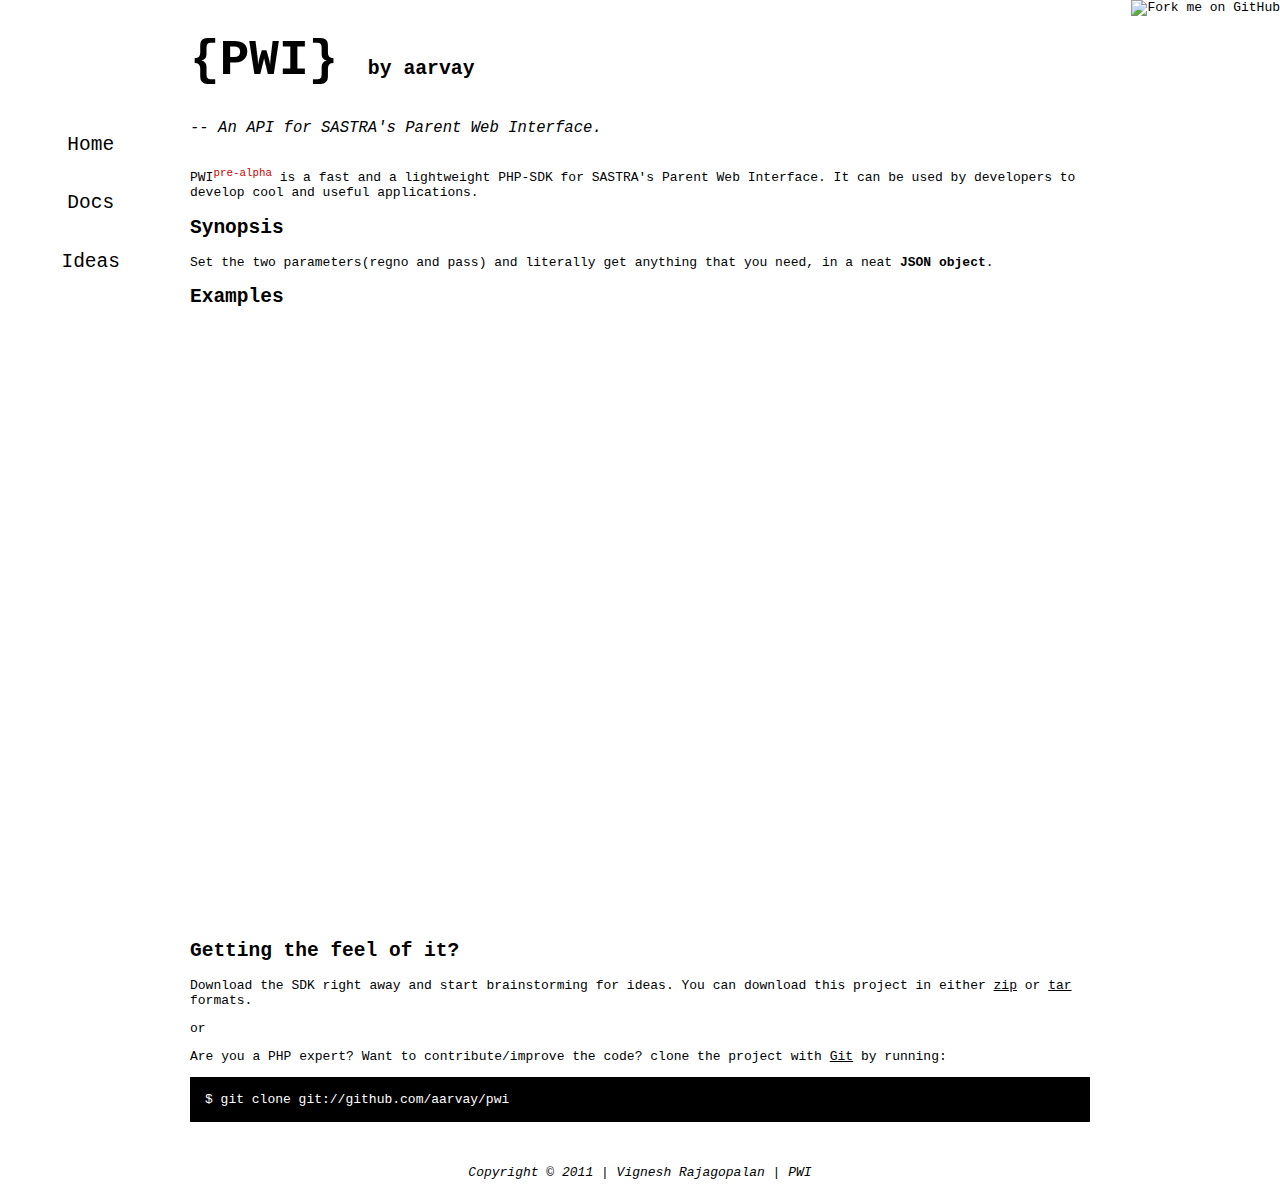
==== pwi/index.html @ 6485522a "first commit" ====
<!DOCTYPE html>
<html>
<head>
  <meta charset='utf-8'>
  <meta property="og:title" content="PWI - An API for SASTRA's Parent Web Interface"/>
  <meta property="og:type" content="software"/>
  <meta property="og:url" content="http://www.aarvay.in/pwi"/>
  <meta property="og:image" content="http://www.aarvay.in/pwi/images/pwi.jpg"/>
  <meta property="og:site_name" content="Aarvay"/>
  <meta property="fb:admins" content="1379469119"/>
  <meta property="og:description"
        content="PWI is a fast and a lightweight PHP-SDK for SASTRA's Parent Web Interface. 
                 It can be used by developers to develop cool and useful applications."/>
                 
  <title>PWI - An API for SASTRA's Parent Web Interface</title>
  <link rel="stylesheet" type="text/css" href="style.css" media="screen" />	
	<script type="text/javascript" src="https://apis.google.com/js/plusone.js"></script>
	<script type="text/javascript">

		var _gaq = _gaq || [];
		_gaq.push(['_setAccount', 'UA-24115030-2']);
		_gaq.push(['_trackPageview']);

		(function() {
		  var ga = document.createElement('script'); ga.type = 'text/javascript'; ga.async = true;
		  ga.src = ('https:' == document.location.protocol ? 'https://ssl' : 'http://www') + '.google-analytics.com/ga.js';
		  var s = document.getElementsByTagName('script')[0]; s.parentNode.insertBefore(ga, s);
		})();

	</script>
</head>

<body>
  <a href="http://github.com/aarvay/pwi"><img style="position: absolute; top: 0; right: 0; border: 0;" src="http://s3.amazonaws.com/github/ribbons/forkme_right_darkblue_121621.png" alt="Fork me on GitHub" /></a>
  
	<div id="nav">	
		<ul>
			<li><a href="#">Home</a></li>
			<li><a href="/pwi/docs/">Docs</a></li>
			<li><a href="/pwi/ideas/">Ideas</a></li>
		</ul>
	</div>
	
  <div id="container">

		<div class="download">
			<div id="fb-root"></div><script src="http://connect.facebook.net/en_US/all.js#appId=171244152941558&amp;xfbml=1"></script><fb:like href="http://aarvay.in/pwi/" send="false" layout="box_count" width="50" show_faces="false" font="arial"></fb:like><div class="plus"><g:plusone id="plusone" size="tall" href="www.aarvay.in/pwi"></g:plusone></div>
    </div>

    <h1><a href="#">{PWI}</a>
      <span class="small">by <a href="../">aarvay</a></span></h1>

    <div class="description">
      -- An API for SASTRA's Parent Web Interface.
    </div>

    <p>PWI<sup>pre-alpha</sup> is a fast and a lightweight PHP-SDK for SASTRA's Parent Web Interface. It can be used by developers to develop cool and useful applications.</p>

<h2>Synopsis</h2>
<p>Set the two parameters(regno and pass) and literally get anything that you need, in a neat <strong>JSON object</strong>.</p>
<h2>Examples</h2>
<p>
  <div class="sourcecode"><script src="https://gist.github.com/1070300.js?file=ex01.php"></script></div>
  <div class="output"><script src="https://gist.github.com/1070342.js?file=gistfile1.txt"></script></div>
  <div class="sourcecode"><script src="https://gist.github.com/1071313.js?file=ex02.php"></script></div>
  <div class="output"><script src="https://gist.github.com/1071319.js?file=gistfile1.txt"></script></div>
  <div class="clear"></div>
</p>
    <h2>Getting the feel of it?</h2>
    <p>
    	Download the SDK right away and start brainstorming for ideas.
      You can download this project in either
      <a href="http://github.com/aarvay/pwi/zipball/master">zip</a> or
      <a href="http://github.com/aarvay/pwi/tarball/master">tar</a> formats.
    </p>
    or
    <p>Are you a PHP expert? Want to contribute/improve the code? clone the project with <a href="http://git-scm.com">Git</a>
      by running:
      <pre class = "bash">$ git clone git://github.com/aarvay/pwi</pre>
    </p>

    <div class="footer">
      Copyright &copy; 2011 | Vignesh Rajagopalan | PWI
    </div>

  </div>
</body>
</html>
---- pwi/style.css ----
body {
	margin-top: 1.0em;
  font-family: monospace;
  color: #000000;
}

#container {
  margin: 0 auto;
  width: 900px;
}

#nav {
	float: left;
	width: 10%;
	padding: 1em;
	margin-top: 5%;
	font-size: 1.5em;
}

#nav ul {
	margin: 0em;
	padding: 0em;
	list-style: none;
	text-align: center;
	line-height: 3em;
}

#nav a {
	text-decoration: none;
}

h1 { 
	font-size: 3.8em;  
	margin-bottom: 3px; 
}

h1 .small { 
	font-size: 0.4em; 
}

h1 a { 
	text-decoration: none 
}

h2 { 
	font-size: 1.5em;
}

h3 { 
	text-align: center; 
}

a {
	color: #000000;
}

a:hover { 
	text-decoration: none;
	background-color: #000000;
	color: #FFFFFF; 
}

a.no:hover {
	text-decoration: none;
	background-color: #FFFFFF;
	color: #000000;	
}

p sup {
	color: #C00;
}

.description { 
	font-size: 1.2em; 
	margin-bottom: 30px;
	margin-top: 30px; 
	font-style: italic;
}

.download { 
	float: right;
	line-height: 3em;
}

.sourcecode {
	float: left;
	width: 390px;
	height: 300px;
}

.output {
	float: right;
	width: 500px;
	height: 300px;
}

.plus {
	margin-top: 3px;
}

pre.bash { 
	background: #000; 
	color: #fff; 
	padding: 15px;
}

hr { 
	border: 0; 
	width: 80%; 
	border-bottom: 
	1px solid #aaa
}

.footer {
	text-align:center; 
	padding-top:30px; 
	font-style: italic; 
}

.clear {
  clear: both;
  height: 0;
  overflow: hidden;
}
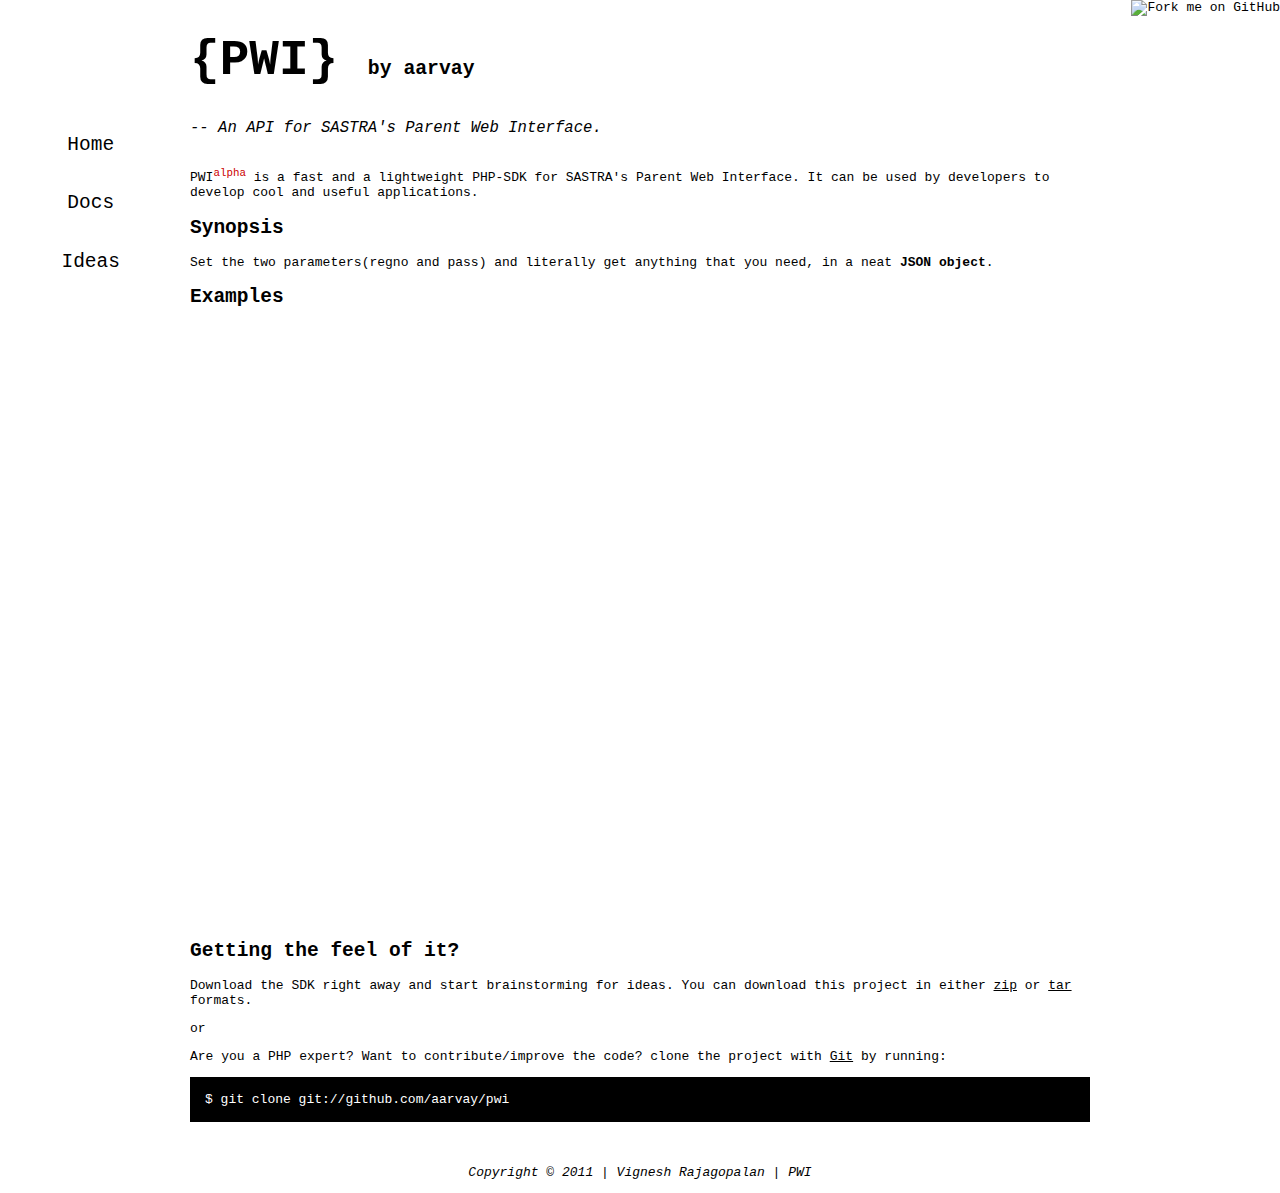
==== commit 4b721bdd: "Changed to alpha." ====
--- a/pwi/index.html
+++ b/pwi/index.html
@@ -54,7 +54,7 @@
       -- An API for SASTRA's Parent Web Interface.
     </div>
 
-    <p>PWI<sup>pre-alpha</sup> is a fast and a lightweight PHP-SDK for SASTRA's Parent Web Interface. It can be used by developers to develop cool and useful applications.</p>
+    <p>PWI<sup>alpha</sup> is a fast and a lightweight PHP-SDK for SASTRA's Parent Web Interface. It can be used by developers to develop cool and useful applications.</p>
 
 <h2>Synopsis</h2>
 <p>Set the two parameters(regno and pass) and literally get anything that you need, in a neat <strong>JSON object</strong>.</p>
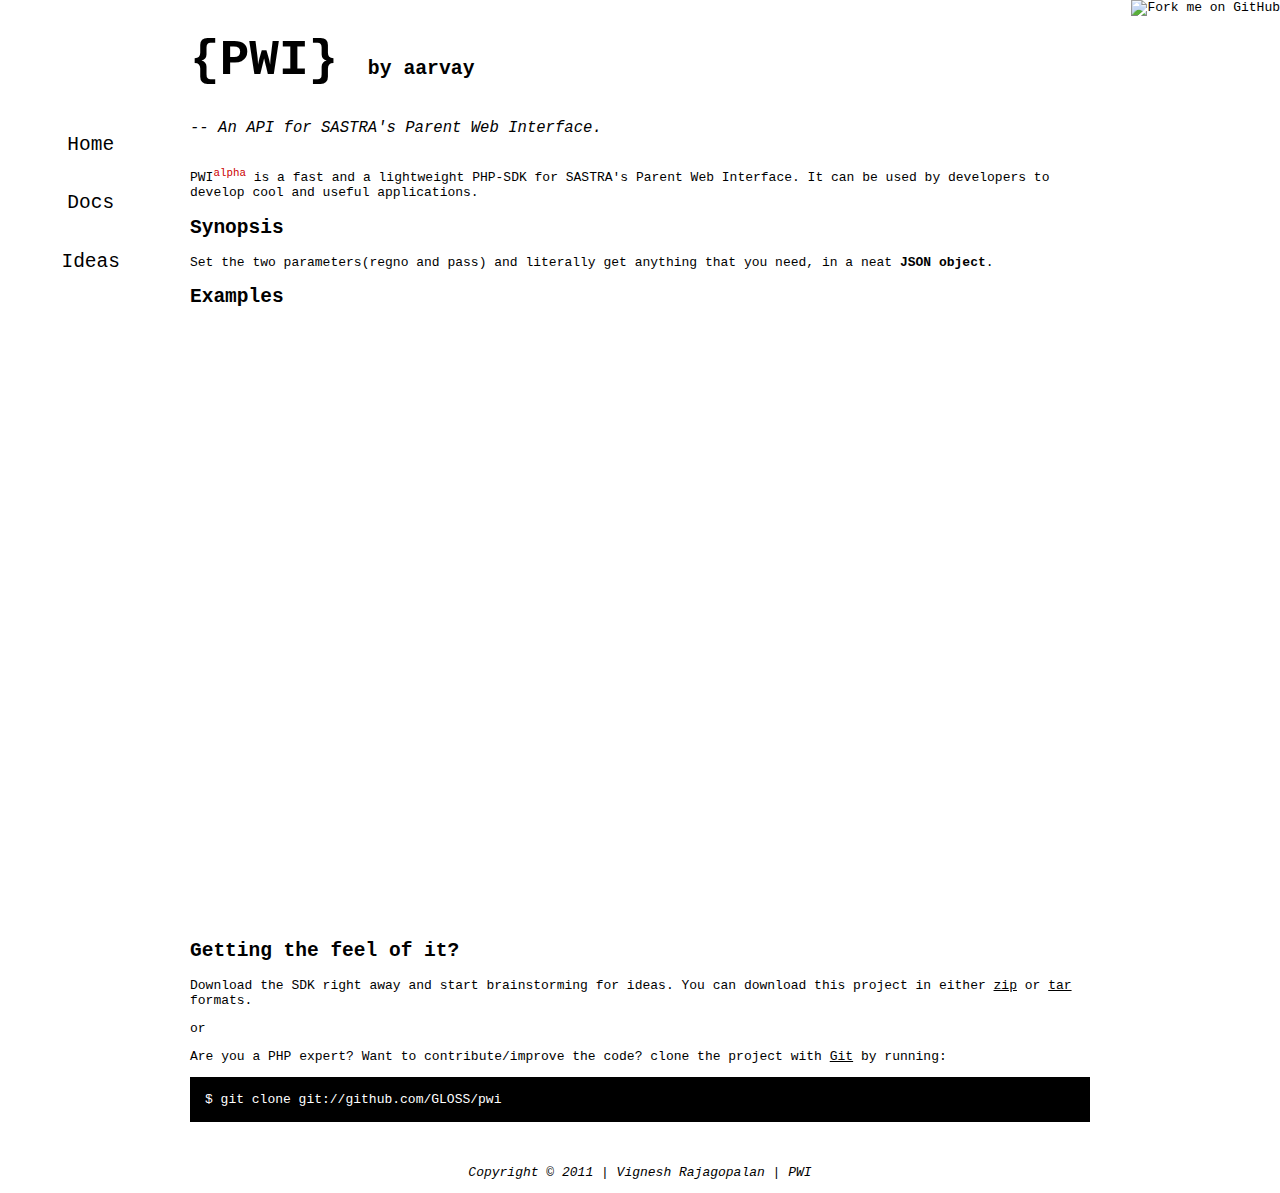
==== commit 2aba7c87: "Changed the links the PWI repo" ====
--- a/pwi/index.html
+++ b/pwi/index.html
@@ -31,7 +31,7 @@
 </head>
 
 <body>
-  <a href="http://github.com/aarvay/pwi"><img style="position: absolute; top: 0; right: 0; border: 0;" src="http://s3.amazonaws.com/github/ribbons/forkme_right_darkblue_121621.png" alt="Fork me on GitHub" /></a>
+  <a href="http://github.com/GLOSS/pwi"><img style="position: absolute; top: 0; right: 0; border: 0;" src="http://s3.amazonaws.com/github/ribbons/forkme_right_darkblue_121621.png" alt="Fork me on GitHub" /></a>
   
 	<div id="nav">	
 		<ul>
@@ -70,13 +70,13 @@
     <p>
     	Download the SDK right away and start brainstorming for ideas.
       You can download this project in either
-      <a href="http://github.com/aarvay/pwi/zipball/master">zip</a> or
-      <a href="http://github.com/aarvay/pwi/tarball/master">tar</a> formats.
+      <a href="http://github.com/GLOSS/pwi/zipball/master">zip</a> or
+      <a href="http://github.com/GLOSS/pwi/tarball/master">tar</a> formats.
     </p>
     or
     <p>Are you a PHP expert? Want to contribute/improve the code? clone the project with <a href="http://git-scm.com">Git</a>
       by running:
-      <pre class = "bash">$ git clone git://github.com/aarvay/pwi</pre>
+      <pre class = "bash">$ git clone git://github.com/GLOSS/pwi</pre>
     </p>
 
     <div class="footer">
